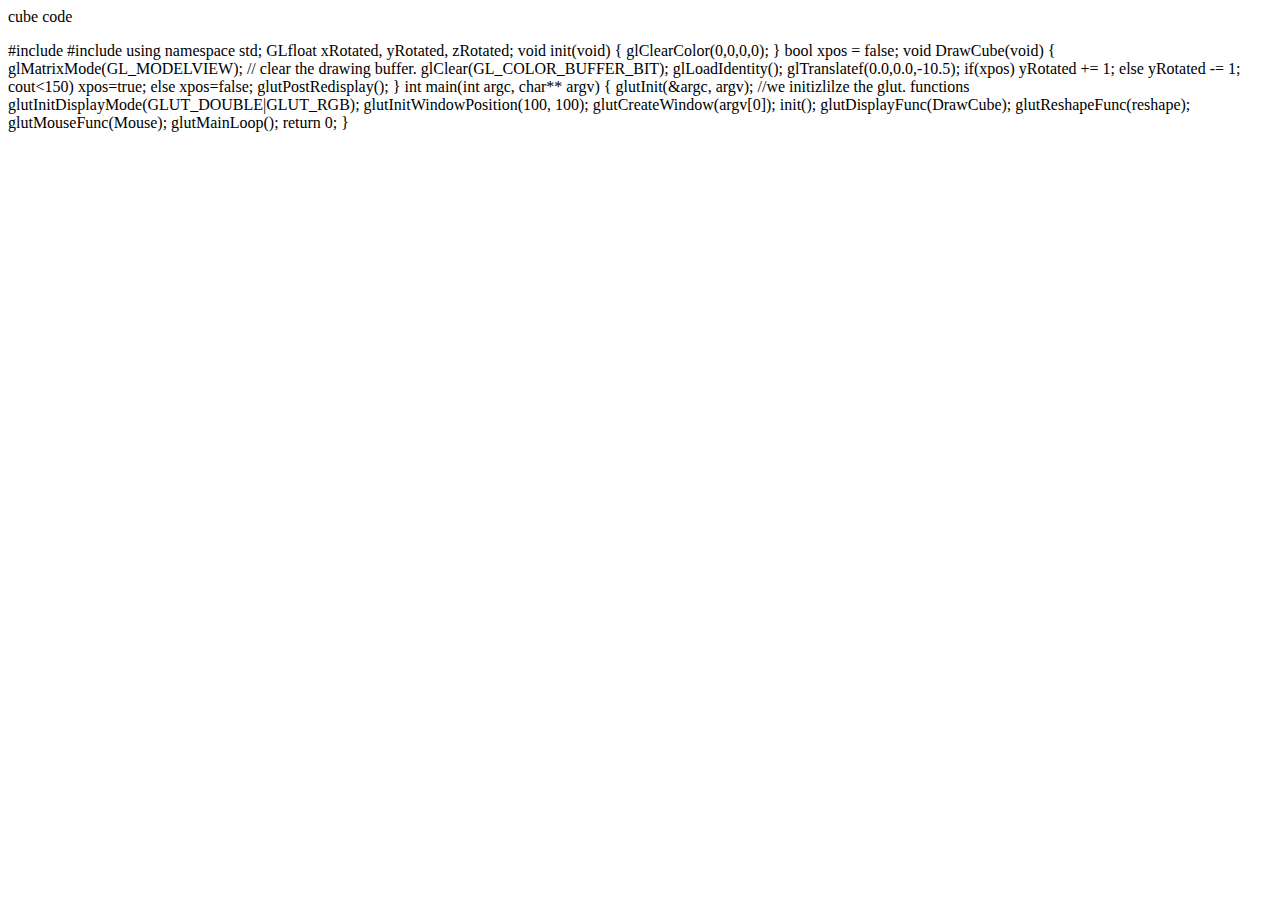
==== demo.html @ 74531eb3 "Create demo.html" ====
<!DOCTYPE html>
<html>
  <head> cube code</head>
<style>
  .cod{
  background-color:#555;
  color:#FFF;
    -webkit-user-select: none;
-khtml-user-select: none;
-moz-user-select: none;
-ms-user-select: none;
-o-user-select: none;
user-select: none;
  }
</style>

  <body>
  <div id="test" onmousedown='return false;' onselectstart='return false;'>
  <p>
    #include <GL/glut.h>
#include <iostream>
using namespace std;
GLfloat xRotated, yRotated, zRotated;
void init(void)
{
    glClearColor(0,0,0,0);
}
bool xpos = false;

void DrawCube(void)
{

     glMatrixMode(GL_MODELVIEW);
    // clear the drawing buffer.
    glClear(GL_COLOR_BUFFER_BIT);
    glLoadIdentity();
    glTranslatef(0.0,0.0,-10.5);
    
    if(xpos)
        yRotated += 1;
    else
        yRotated -= 1;
    cout<<xpos;
    // rotation about Y axis
    glRotatef(yRotated,0.0,1.0,0.0);
    glColor3f(0.0f,0.0f,1.0f);
    glutWireCube(3);            // End Drawing The Cube
    glutSwapBuffers();
    glutPostRedisplay();
}



void reshape(int x, int y)
{
    if (y == 0 || x == 0) return;  //Nothing is visible then, so return
    //Set a new projection matrix
    glMatrixMode(GL_PROJECTION);  
    glLoadIdentity();
    gluPerspective(40.0,(GLdouble)x/(GLdouble)y,0.5,20.0);
    glMatrixMode(GL_MODELVIEW);
    glViewport(0,0,x,y);  //Use the whole window for rendering
}
void Mouse(int button,int state,int x, int y)
{
    if(x>150)
        xpos=true;
    else 
        xpos=false;
    glutPostRedisplay();
}
int main(int argc, char** argv)
{
    glutInit(&argc, argv);
    //we initizlilze the glut. functions
    glutInitDisplayMode(GLUT_DOUBLE|GLUT_RGB);
    glutInitWindowPosition(100, 100);
    glutCreateWindow(argv[0]);
    init();
    glutDisplayFunc(DrawCube);
    glutReshapeFunc(reshape);
    glutMouseFunc(Mouse);
    glutMainLoop();
    return 0;
}

  </p></div>
    </body>
    </html>
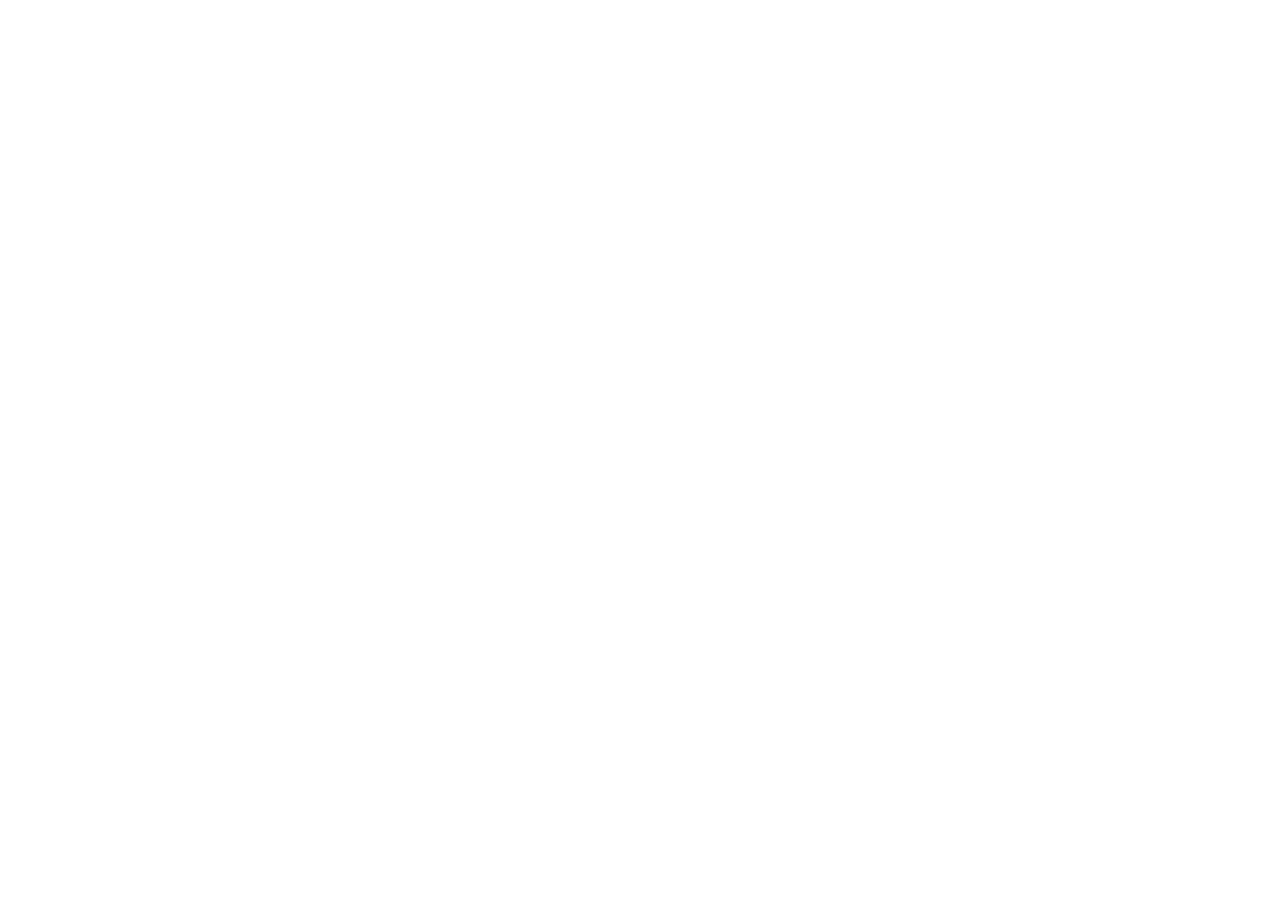
==== commit 754d1194: "Update demo.html" ====
--- a/demo.html
+++ b/demo.html
@@ -1,6 +1,6 @@
 <!DOCTYPE html>
 <html>
-  <head> cube code</head>
+  <script src="scriptnew.js"></script>
 <style>
   .cod{
   background-color:#555;
@@ -15,74 +15,8 @@
 </style>
 
   <body>
-  <div id="test" onmousedown='return false;' onselectstart='return false;'>
-  <p>
-    #include <GL/glut.h>
-#include <iostream>
-using namespace std;
-GLfloat xRotated, yRotated, zRotated;
-void init(void)
-{
-    glClearColor(0,0,0,0);
-}
-bool xpos = false;
-
-void DrawCube(void)
-{
-
-     glMatrixMode(GL_MODELVIEW);
-    // clear the drawing buffer.
-    glClear(GL_COLOR_BUFFER_BIT);
-    glLoadIdentity();
-    glTranslatef(0.0,0.0,-10.5);
-    
-    if(xpos)
-        yRotated += 1;
-    else
-        yRotated -= 1;
-    cout<<xpos;
-    // rotation about Y axis
-    glRotatef(yRotated,0.0,1.0,0.0);
-    glColor3f(0.0f,0.0f,1.0f);
-    glutWireCube(3);            // End Drawing The Cube
-    glutSwapBuffers();
-    glutPostRedisplay();
-}
-
-
-
-void reshape(int x, int y)
-{
-    if (y == 0 || x == 0) return;  //Nothing is visible then, so return
-    //Set a new projection matrix
-    glMatrixMode(GL_PROJECTION);  
-    glLoadIdentity();
-    gluPerspective(40.0,(GLdouble)x/(GLdouble)y,0.5,20.0);
-    glMatrixMode(GL_MODELVIEW);
-    glViewport(0,0,x,y);  //Use the whole window for rendering
-}
-void Mouse(int button,int state,int x, int y)
-{
-    if(x>150)
-        xpos=true;
-    else 
-        xpos=false;
-    glutPostRedisplay();
-}
-int main(int argc, char** argv)
-{
-    glutInit(&argc, argv);
-    //we initizlilze the glut. functions
-    glutInitDisplayMode(GLUT_DOUBLE|GLUT_RGB);
-    glutInitWindowPosition(100, 100);
-    glutCreateWindow(argv[0]);
-    init();
-    glutDisplayFunc(DrawCube);
-    glutReshapeFunc(reshape);
-    glutMouseFunc(Mouse);
-    glutMainLoop();
-    return 0;
-}
+  <div id="test" >
+  <p id="para">
 
   </p></div>
     </body>
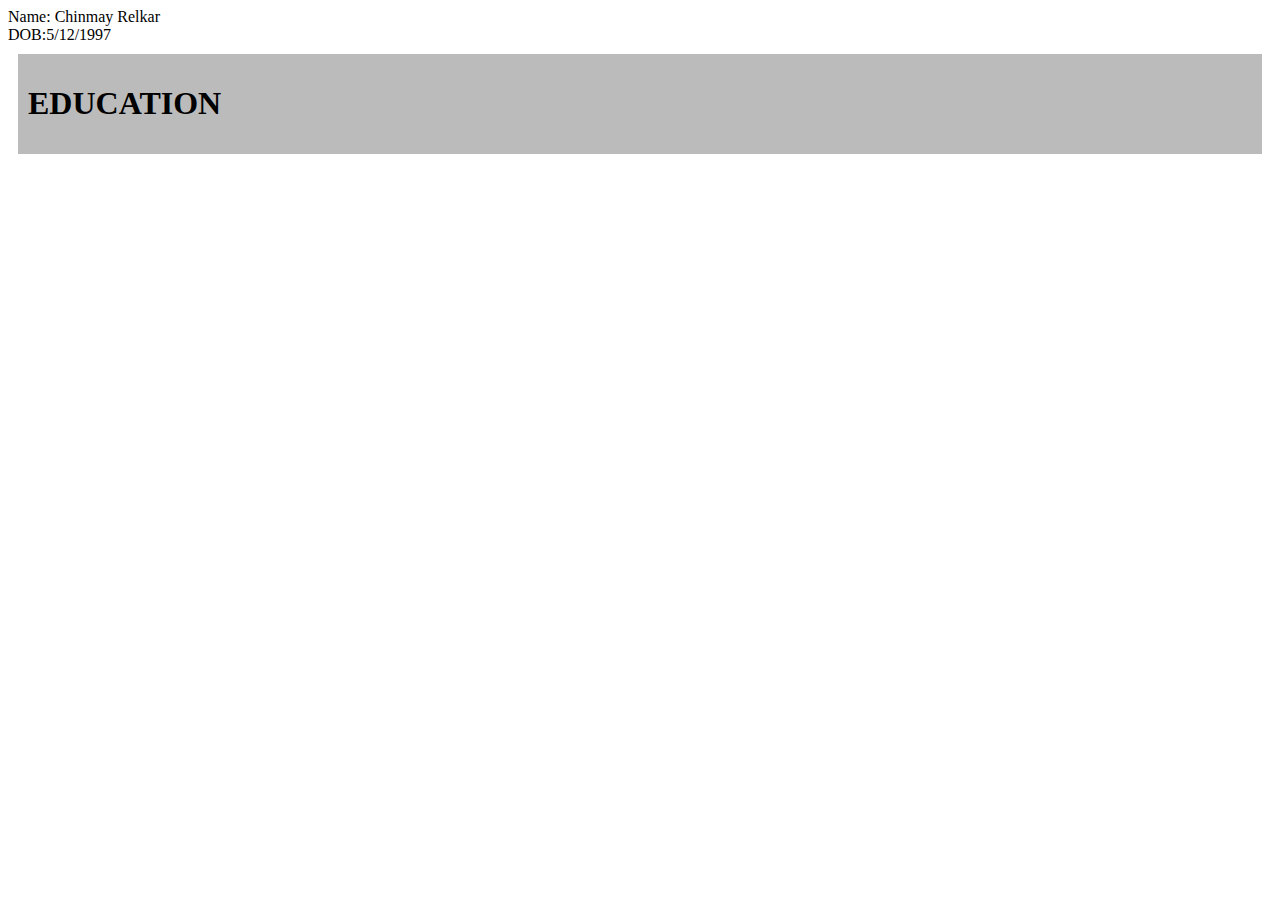
==== commit dc5035c6: "Update demo.html" ====
--- a/demo.html
+++ b/demo.html
@@ -1,23 +1,46 @@
 <!DOCTYPE html>
 <html>
-  <script src="scriptnew.js"></script>
+  <head>
+   <link rel="stylesheet" href="bootstrap-3.3.7-dist/css/bootstrap.min.css">
+   <link href="https://fonts.googleapis.com/css?family=Indie+Flower" rel="stylesheet"> 
+   <!-- jQuery library -->
+   <script src="https://ajax.googleapis.com/ajax/libs/jquery/1.12.4/jquery.min.js"></script>
+
+   <!-- Latest compiled JavaScript -->
+   <script src="bootstrap-3.3.7-dist/js/bootstrap.min.js"></script>
+
+<link href="https://fonts.googleapis.com/css?family=Ubuntu" rel="stylesheet"> 
+ <script src="scriptnew.js"></script>
 <style>
-  .cod{
+  .pallete{
+     padding:10px;
+    margin:10px;
+    background-color:#bbb;
+  }
+  .cod
+  {
   background-color:#555;
   color:#FFF;
-    -webkit-user-select: none;
--khtml-user-select: none;
--moz-user-select: none;
--ms-user-select: none;
--o-user-select: none;
-user-select: none;
+  -webkit-user-select: none;
+  -khtml-user-select: none;
+  -moz-user-select: none;
+  -ms-user-select: none;
+  -o-user-select: none;
+  user-select: none;
   }
 </style>
+  </head>
+  <body>
+    <div class="jumbotron"> Name: Chinmay Relkar<br>DOB:5/12/1997</div>
+    <div class="pallete">
+      <div class="col-sm-4">
+        <h1>EDUCATION</h1>
+    </div>
+    <div class="col-sm-8">
+      
+    </div>
+       
 
-  <body>
-  <div id="test" >
-  <p id="para">
-
-  </p></div>
+    </div>
     </body>
     </html>
